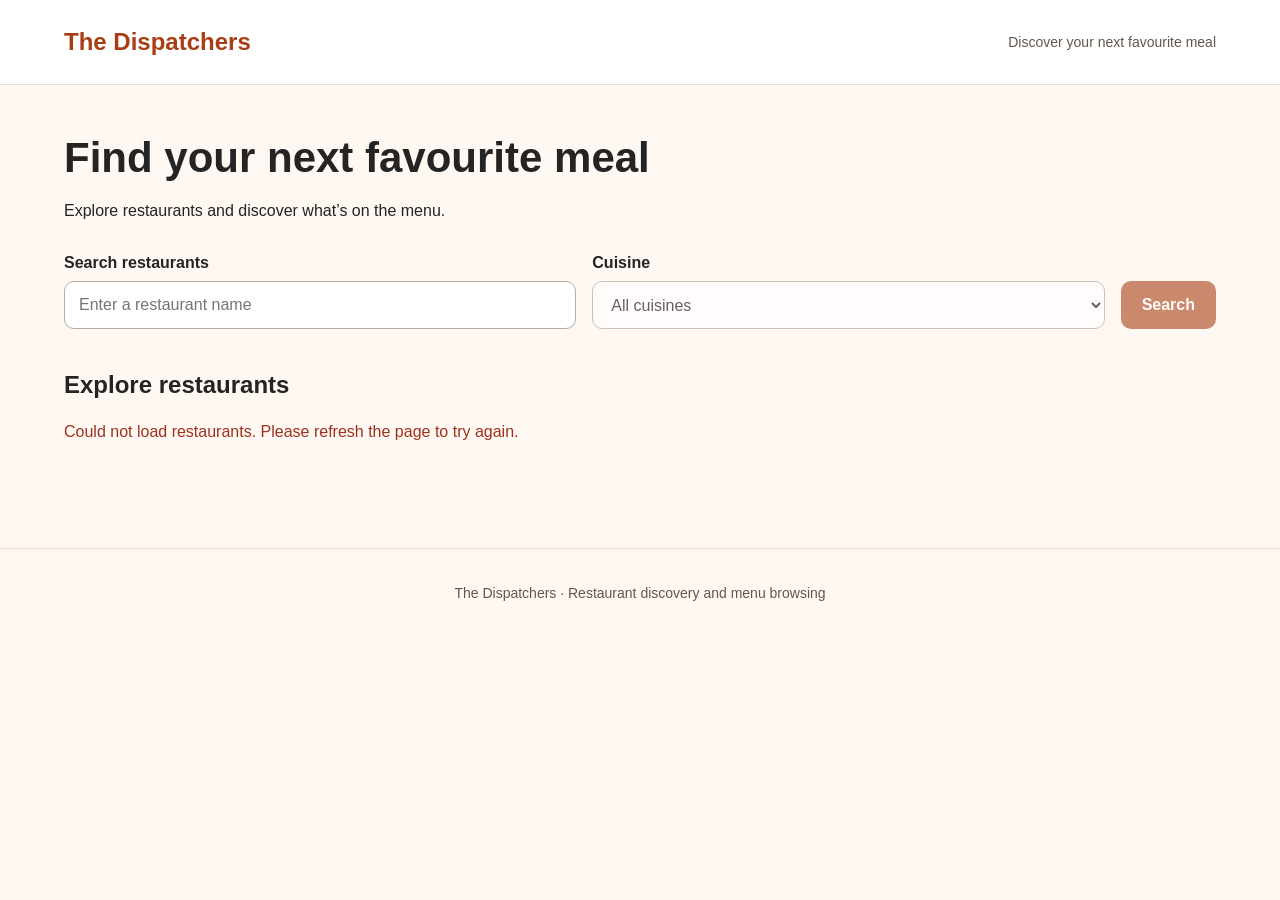
==== frontend/index.html @ 0184e3d4 "Add restaurant browsing frontend with search and menu details" ====
<!DOCTYPE html>
<html lang="en">
<head>
  <meta charset="UTF-8">
  <meta name="viewport" content="width=device-width, initial-scale=1.0">
  <title>Browse Restaurants | The Dispatchers</title>
  <link rel="stylesheet" href="/frontend/styles.css">
  <script src="/frontend/browsing.js" defer></script>
</head>
<body>
  <header class="site-header">
    <a class="brand" href="/">The Dispatchers</a>
    <span>Discover your next favourite meal</span>
  </header>

  <main>
    <section aria-labelledby="page-title">
      <h1 id="page-title">Find your next favourite meal</h1>
      <p>Explore restaurants and discover what’s on the menu.</p>

      <form id="search-form" class="search-controls">
        <div>
          <label for="search">Search restaurants</label>
          <input
            id="search"
            name="search"
            type="search"
            placeholder="Enter a restaurant name"
          >
        </div>

        <div>
          <label for="cuisine">Cuisine</label>
          <select id="cuisine" name="cuisine">
            <option value="">All cuisines</option>
          </select>
        </div>

        <button type="submit">Search</button>
      </form>
    </section>

    <section aria-labelledby="restaurants-heading">
      <h2 id="restaurants-heading">Explore restaurants</h2>
      <p id="restaurant-status" role="status" aria-live="polite"></p>
      <div id="restaurant-list" class="restaurant-grid"></div>
    </section>

    <section id="restaurant-details" aria-labelledby="details-heading" hidden>
      <button id="back-button" type="button">← Back to restaurants</button>
      <h2 id="details-heading" tabindex="-1">Restaurant details</h2>
      <p id="details-status" role="status" aria-live="polite"></p>
      <div id="restaurant-info"></div>

      <h3 id="menu-heading" hidden>Menu</h3>
      <div id="menu-list" class="menu-grid"></div>
    </section>
  </main>

  <footer>
    <p>The Dispatchers · Restaurant discovery and menu browsing</p>
  </footer>
</body>
</html>
---- frontend/styles.css ----
:root {
  font-family: Arial, sans-serif;
  color: #242424;
  background: #fff8f2;
  line-height: 1.5;
}

* {
  box-sizing: border-box;
}

body {
  margin: 0;
}

.site-header {
  display: flex;
  justify-content: space-between;
  align-items: center;
  gap: 16px;
  padding: 24px 5%;
  background: white;
  border-bottom: 1px solid #e6ddd5;
}

.brand {
  color: #a83e16;
  font-size: 24px;
  font-weight: bold;
  text-decoration: none;
}

.site-header span,
footer {
  color: #62574f;
  font-size: 14px;
}

main {
  max-width: 1200px;
  margin: 0 auto;
  padding: 48px 24px;
}

section {
  margin-bottom: 40px;
}

h1 {
  font-size: clamp(28px, 4vw, 42px);
  line-height: 1.2;
  margin: 0 0 12px;
}

h2,
h3 {
  line-height: 1.3;
}

.search-controls {
  display: flex;
  align-items: end;
  flex-wrap: wrap;
  gap: 16px;
  margin-top: 28px;
}

.search-controls > div {
  flex: 1;
  min-width: 200px;
}

label {
  display: block;
  margin-bottom: 6px;
  font-weight: bold;
}

input,
select,
button {
  font: inherit;
  min-height: 48px;
  border-radius: 10px;
}

input,
select {
  width: 100%;
  padding: 10px 14px;
  border: 1px solid #b8aaa0;
  background: white;
  color: #242424;
}

button {
  padding: 10px 20px;
  border: 1px solid transparent;
  background: #a83e16;
  color: white;
  font-weight: bold;
  cursor: pointer;
}

button:hover {
  background: #853112;
}

button:disabled {
  opacity: 0.6;
  cursor: wait;
}

:focus-visible {
  outline: 3px solid #1769aa;
  outline-offset: 4px;
}

.restaurant-grid,
.menu-grid {
  display: grid;
  grid-template-columns: repeat(auto-fit, minmax(260px, 1fr));
  gap: 20px;
}

.restaurant-card,
.menu-card,
.restaurant-info {
  padding: 24px;
  background: white;
  border: 1px solid #e6ddd5;
  border-radius: 14px;
}

.restaurant-card {
  display: flex;
  flex-direction: column;
  align-items: start;
}

.restaurant-card h3,
.menu-card h4 {
  margin: 0 0 8px;
  font-size: 20px;
}

.restaurant-card p,
.menu-card p {
  margin: 6px 0;
}

.restaurant-card button {
  width: 100%;
  margin-top: auto;
}

.restaurant-card .availability {
  margin-bottom: 20px;
}

.availability {
  font-weight: bold;
  color: #27633c;
}

.unavailable {
  color: #9a321e;
}

.price {
  font-weight: bold;
}

#back-button {
  margin-bottom: 20px;
}

#restaurant-status,
#details-status {
  color: #62574f;
}

.error {
  color: #9a321e !important;
}

footer {
  padding: 20px 24px;
  text-align: center;
  border-top: 1px solid #e6ddd5;
}

[hidden] {
  display: none !important;
}

@media (max-width: 600px) {
  .site-header {
    align-items: start;
    flex-direction: column;
  }

  main {
    padding: 32px 16px;
  }

  .search-controls {
    flex-direction: column;
    align-items: stretch;
  }

  .search-controls > div {
    min-width: 0;
  }

  .restaurant-grid,
  .menu-grid {
    grid-template-columns: 1fr;
  }
}
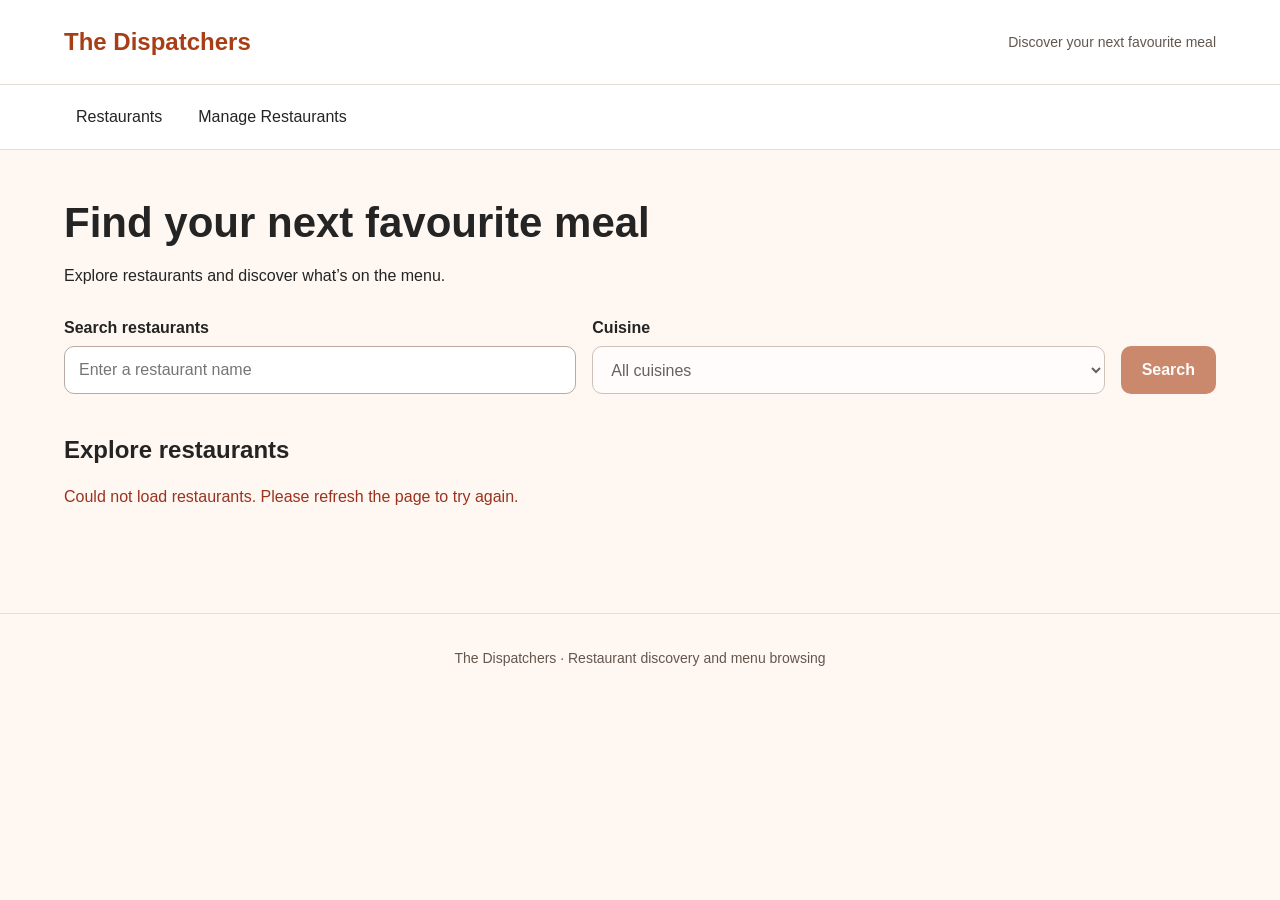
==== commit 80120cda: "Added navigation bar and frontend tests" ====
--- a/frontend/index.html
+++ b/frontend/index.html
@@ -1,64 +1,64 @@
 <!DOCTYPE html>
 <html lang="en">
 <head>
-  <meta charset="UTF-8">
-  <meta name="viewport" content="width=device-width, initial-scale=1.0">
-  <title>Browse Restaurants | The Dispatchers</title>
-  <link rel="stylesheet" href="/frontend/styles.css">
-  <script src="/frontend/browsing.js" defer></script>
+    <meta charset="UTF-8">
+    <meta name="viewport" content="width=device-width, initial-scale=1.0">
+    <title>Browse Restaurants | The Dispatchers</title>
+    <link rel="stylesheet" href="/frontend/styles.css">
+    <script src="/frontend/navbar.js" defer></script>
+    <script src="/frontend/browsing.js" defer></script>
 </head>
 <body>
-  <header class="site-header">
-    <a class="brand" href="/">The Dispatchers</a>
-    <span>Discover your next favourite meal</span>
-  </header>
+    <header class="site-header">
+        <a class="brand" href="/">The Dispatchers</a>
+        <span>Discover your next favourite meal</span>
+    </header>
+    <nav id="site-nav" aria-label="Main navigation"></nav>
 
-  <main>
-    <section aria-labelledby="page-title">
-      <h1 id="page-title">Find your next favourite meal</h1>
-      <p>Explore restaurants and discover what’s on the menu.</p>
+    <main>
+        <section aria-labelledby="page-title">
+            <h1 id="page-title">Find your next favourite meal</h1>
+            <p>Explore restaurants and discover what’s on the menu.</p>
 
-      <form id="search-form" class="search-controls">
-        <div>
-          <label for="search">Search restaurants</label>
-          <input
-            id="search"
-            name="search"
-            type="search"
-            placeholder="Enter a restaurant name"
-          >
-        </div>
+            <form id="search-form" class="search-controls">
+                <div>
+                    <label for="search">Search restaurants</label>
+                    <input id="search"
+                           name="search"
+                           type="search"
+                           placeholder="Enter a restaurant name">
+                </div>
 
-        <div>
-          <label for="cuisine">Cuisine</label>
-          <select id="cuisine" name="cuisine">
-            <option value="">All cuisines</option>
-          </select>
-        </div>
+                <div>
+                    <label for="cuisine">Cuisine</label>
+                    <select id="cuisine" name="cuisine">
+                        <option value="">All cuisines</option>
+                    </select>
+                </div>
 
-        <button type="submit">Search</button>
-      </form>
-    </section>
+                <button type="submit">Search</button>
+            </form>
+        </section>
 
-    <section aria-labelledby="restaurants-heading">
-      <h2 id="restaurants-heading">Explore restaurants</h2>
-      <p id="restaurant-status" role="status" aria-live="polite"></p>
-      <div id="restaurant-list" class="restaurant-grid"></div>
-    </section>
+        <section aria-labelledby="restaurants-heading">
+            <h2 id="restaurants-heading">Explore restaurants</h2>
+            <p id="restaurant-status" role="status" aria-live="polite"></p>
+            <div id="restaurant-list" class="restaurant-grid"></div>
+        </section>
 
-    <section id="restaurant-details" aria-labelledby="details-heading" hidden>
-      <button id="back-button" type="button">← Back to restaurants</button>
-      <h2 id="details-heading" tabindex="-1">Restaurant details</h2>
-      <p id="details-status" role="status" aria-live="polite"></p>
-      <div id="restaurant-info"></div>
+        <section id="restaurant-details" aria-labelledby="details-heading" hidden>
+            <button id="back-button" type="button">← Back to restaurants</button>
+            <h2 id="details-heading" tabindex="-1">Restaurant details</h2>
+            <p id="details-status" role="status" aria-live="polite"></p>
+            <div id="restaurant-info"></div>
 
-      <h3 id="menu-heading" hidden>Menu</h3>
-      <div id="menu-list" class="menu-grid"></div>
-    </section>
-  </main>
+            <h3 id="menu-heading" hidden>Menu</h3>
+            <div id="menu-list" class="menu-grid"></div>
+        </section>
+    </main>
 
-  <footer>
-    <p>The Dispatchers · Restaurant discovery and menu browsing</p>
-  </footer>
+    <footer>
+        <p>The Dispatchers · Restaurant discovery and menu browsing</p>
+    </footer>
 </body>
 </html>
--- a/frontend/styles.css
+++ b/frontend/styles.css
@@ -1,220 +1,257 @@
 :root {
-  font-family: Arial, sans-serif;
-  color: #242424;
-  background: #fff8f2;
-  line-height: 1.5;
+    font-family: Arial, sans-serif;
+    color: #242424;
+    background: #fff8f2;
+    line-height: 1.5;
 }
 
 * {
-  box-sizing: border-box;
+    box-sizing: border-box;
 }
 
 body {
-  margin: 0;
+    margin: 0;
 }
 
 .site-header {
-  display: flex;
-  justify-content: space-between;
-  align-items: center;
-  gap: 16px;
-  padding: 24px 5%;
-  background: white;
-  border-bottom: 1px solid #e6ddd5;
+    display: flex;
+    justify-content: space-between;
+    align-items: center;
+    gap: 16px;
+    padding: 24px 5%;
+    background: white;
+    border-bottom: 1px solid #e6ddd5;
 }
 
 .brand {
-  color: #a83e16;
-  font-size: 24px;
-  font-weight: bold;
-  text-decoration: none;
+    color: #a83e16;
+    font-size: 24px;
+    font-weight: bold;
+    text-decoration: none;
 }
 
 .site-header span,
 footer {
-  color: #62574f;
-  font-size: 14px;
+    color: #62574f;
+    font-size: 14px;
 }
 
 main {
-  max-width: 1200px;
-  margin: 0 auto;
-  padding: 48px 24px;
+    max-width: 1200px;
+    margin: 0 auto;
+    padding: 48px 24px;
 }
 
 section {
-  margin-bottom: 40px;
+    margin-bottom: 40px;
 }
 
 h1 {
-  font-size: clamp(28px, 4vw, 42px);
-  line-height: 1.2;
-  margin: 0 0 12px;
+    font-size: clamp(28px, 4vw, 42px);
+    line-height: 1.2;
+    margin: 0 0 12px;
 }
 
 h2,
 h3 {
-  line-height: 1.3;
+    line-height: 1.3;
 }
 
 .search-controls {
-  display: flex;
-  align-items: end;
-  flex-wrap: wrap;
-  gap: 16px;
-  margin-top: 28px;
-}
-
-.search-controls > div {
-  flex: 1;
-  min-width: 200px;
-}
+    display: flex;
+    align-items: end;
+    flex-wrap: wrap;
+    gap: 16px;
+    margin-top: 28px;
+}
+
+    .search-controls > div {
+        flex: 1;
+        min-width: 200px;
+    }
 
 label {
-  display: block;
-  margin-bottom: 6px;
-  font-weight: bold;
+    display: block;
+    margin-bottom: 6px;
+    font-weight: bold;
 }
 
 input,
 select,
 button {
-  font: inherit;
-  min-height: 48px;
-  border-radius: 10px;
+    font: inherit;
+    min-height: 48px;
+    border-radius: 10px;
 }
 
 input,
 select {
-  width: 100%;
-  padding: 10px 14px;
-  border: 1px solid #b8aaa0;
-  background: white;
-  color: #242424;
+    width: 100%;
+    padding: 10px 14px;
+    border: 1px solid #b8aaa0;
+    background: white;
+    color: #242424;
 }
 
 button {
-  padding: 10px 20px;
-  border: 1px solid transparent;
-  background: #a83e16;
-  color: white;
-  font-weight: bold;
-  cursor: pointer;
-}
-
-button:hover {
-  background: #853112;
-}
-
-button:disabled {
-  opacity: 0.6;
-  cursor: wait;
-}
+    padding: 10px 20px;
+    border: 1px solid transparent;
+    background: #a83e16;
+    color: white;
+    font-weight: bold;
+    cursor: pointer;
+}
+
+    button:hover {
+        background: #853112;
+    }
+
+    button:disabled {
+        opacity: 0.6;
+        cursor: wait;
+    }
 
 :focus-visible {
-  outline: 3px solid #1769aa;
-  outline-offset: 4px;
+    outline: 3px solid #1769aa;
+    outline-offset: 4px;
 }
 
 .restaurant-grid,
 .menu-grid {
-  display: grid;
-  grid-template-columns: repeat(auto-fit, minmax(260px, 1fr));
-  gap: 20px;
+    display: grid;
+    grid-template-columns: repeat(auto-fit, minmax(260px, 1fr));
+    gap: 20px;
 }
 
 .restaurant-card,
 .menu-card,
 .restaurant-info {
-  padding: 24px;
-  background: white;
-  border: 1px solid #e6ddd5;
-  border-radius: 14px;
+    padding: 24px;
+    background: white;
+    border: 1px solid #e6ddd5;
+    border-radius: 14px;
 }
 
 .restaurant-card {
-  display: flex;
-  flex-direction: column;
-  align-items: start;
-}
-
-.restaurant-card h3,
-.menu-card h4 {
-  margin: 0 0 8px;
-  font-size: 20px;
-}
-
-.restaurant-card p,
-.menu-card p {
-  margin: 6px 0;
-}
-
-.restaurant-card button {
-  width: 100%;
-  margin-top: auto;
-}
-
-.restaurant-card .availability {
-  margin-bottom: 20px;
-}
+    display: flex;
+    flex-direction: column;
+    align-items: start;
+}
+
+    .restaurant-card h3,
+    .menu-card h4 {
+        margin: 0 0 8px;
+        font-size: 20px;
+    }
+
+    .restaurant-card p,
+    .menu-card p {
+        margin: 6px 0;
+    }
+
+    .restaurant-card button {
+        width: 100%;
+        margin-top: auto;
+    }
+
+    .restaurant-card .availability {
+        margin-bottom: 20px;
+    }
 
 .availability {
-  font-weight: bold;
-  color: #27633c;
+    font-weight: bold;
+    color: #27633c;
 }
 
 .unavailable {
-  color: #9a321e;
+    color: #9a321e;
 }
 
 .price {
-  font-weight: bold;
+    font-weight: bold;
 }
 
 #back-button {
-  margin-bottom: 20px;
+    margin-bottom: 20px;
 }
 
 #restaurant-status,
 #details-status {
-  color: #62574f;
+    color: #62574f;
 }
 
 .error {
-  color: #9a321e !important;
+    color: #9a321e !important;
 }
 
 footer {
-  padding: 20px 24px;
-  text-align: center;
-  border-top: 1px solid #e6ddd5;
+    padding: 20px 24px;
+    text-align: center;
+    border-top: 1px solid #e6ddd5;
 }
 
 [hidden] {
-  display: none !important;
+    display: none !important;
 }
 
 @media (max-width: 600px) {
-  .site-header {
-    align-items: start;
-    flex-direction: column;
-  }
-
-  main {
-    padding: 32px 16px;
-  }
-
-  .search-controls {
-    flex-direction: column;
-    align-items: stretch;
-  }
-
-  .search-controls > div {
-    min-width: 0;
-  }
-
-  .restaurant-grid,
-  .menu-grid {
-    grid-template-columns: 1fr;
-  }
-}+    .site-header {
+        align-items: start;
+        flex-direction: column;
+    }
+
+    main {
+        padding: 32px 16px;
+    }
+
+    .search-controls {
+        flex-direction: column;
+        align-items: stretch;
+    }
+
+        .search-controls > div {
+            min-width: 0;
+        }
+
+    .restaurant-grid,
+    .menu-grid {
+        grid-template-columns: 1fr;
+    }
+}
+
+#site-nav {
+    display: flex;
+    flex-wrap: wrap;
+    gap: 12px;
+    padding: 12px 5%;
+    background-color: white;
+    border-bottom: 1px solid #e6ddd5;
+}
+
+    #site-nav a {
+        padding: 8px 12px;
+        color: #242424;
+        text-decoration: none;
+        border-radius: 6px;
+    }
+
+        #site-nav a:hover {
+            background-color: #f3e5db;
+        }
+
+        #site-nav a.active {
+            background-color: #a83e16;
+            color: white;
+        }
+
+@media (max-width: 600px) {
+    #site-nav {
+        padding: 12px 16px;
+        gap: 8px;
+    }
+
+        #site-nav a {
+            padding: 8px;
+            font-size: 14px;
+        }
+}
